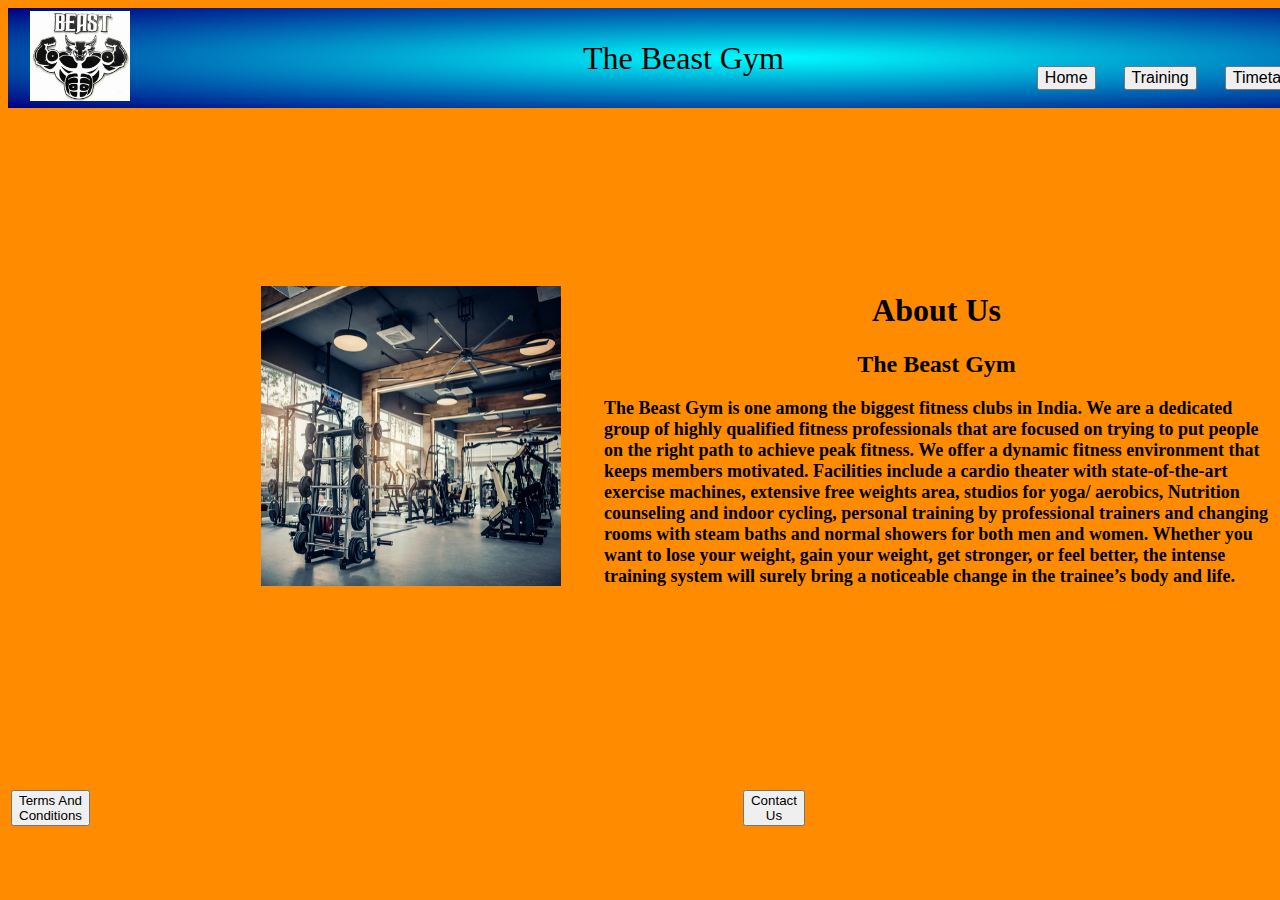
==== AbtUs.html @ 2ab9a661 "upload" ====
<!DOCTYPE html>
<html lang="en">
<head>
    <meta charset="UTF-8">
    <meta http-equiv="X-UA-Compatible" content="IE=edge">
    <meta name="viewport" content="width=device-width, initial-scale=1.0">
    <meta name="author" content="Group RAP">
    <link href="AbtUs.css" rel="stylesheet">
    <title>About Us</title>
</head>
<body bgcolor="darkorange">
    <table border="0" style="background-image: radial-gradient(cyan,navy);width:max-content;">
        <tr>
            <td style="padding-left: 20px;"><img src="Assests/Head.jpg" width="100px" height="90px"></td>
            <td class="wid" height="70px" style="font-size:200%;padding-left:450px;">The Beast Gym</td>
            <td style="padding-top:40px;padding-left:250px;"><button onclick="document.location='Home.html' "style="font-size:100%;">Home</button></td>
            <td style="padding-top:40px;padding-left:25px;"><button onclick="document.location='' "style="font-size:100%;">Training</button></td>
            <td style="padding-top:40px;padding-left:25px;"><button onclick="document.location=''"style="font-size:100%;">Timetable</button></td>
            <td style="padding-top:40px;padding-left:25px;"><button onclick="document.location=''"style="font-size:100%;">Nutrition</button></td>
            <td style="padding-top:40px;padding-left:25px;"><button onclick="document.location=''"style="font-size:100%;">Gallery</button></td>
            </tr>
            </table>
            <table class="tb" border="0">
                <tr>
                    <td><img src="Assests/abt.jpg" height="300px"width="300px"></td>
                    <td style="align-content: center;padding-left: 40px">
                        <h1>About Us</h1>
                        <h2>The Beast Gym</h5>
                        <p>The Beast Gym is one among the biggest fitness clubs in India. We are a dedicated group of highly qualified fitness professionals that are focused on trying to put people on the right path to achieve peak fitness. We offer a dynamic fitness environment that keeps members motivated. Facilities include a cardio theater with state-of-the-art exercise machines, extensive free weights area, studios for yoga/ aerobics, Nutrition counseling and indoor cycling, personal training by professional trainers and changing rooms with steam baths and normal showers for both men and women. Whether you want to lose your weight, gain your weight, get stronger, or feel better, the intense training system will surely bring a noticeable change in the trainee’s body and life.</p>
                    </td>
                </tr>
            </table>
            <table border="0" >
                <tr>
                    <td class="tc1"><a href=""><button>Terms And Conditions</button></a></td>
                    <td class="tc2"><a href="Contact Us.html"><button>Contact Us</button></a></td>
                    <td class="tc3"><a href=""><button>Privacy Policy</button></a></td>
                </tr>
            </table>
</body>
</html>
---- AbtUs.css ----
.tb{
    padding-top: 160PX;
    padding-left: 250px;
}
.wid{
    width:fit-content;
}
p{
    font-size: large;
    font-weight: bold
}
h1{
    text-align: center;
}
h2{
    text-align: center;
}
.tc1{
    padding-top: 180px;
    width: max-content;

}
.tc2{
    padding-top: 180px;
    padding-left: 650px;
    width: max-content;

}
.tc3{
    padding-top: 180px;
    padding-left: 650px;
    width: max-content;
}
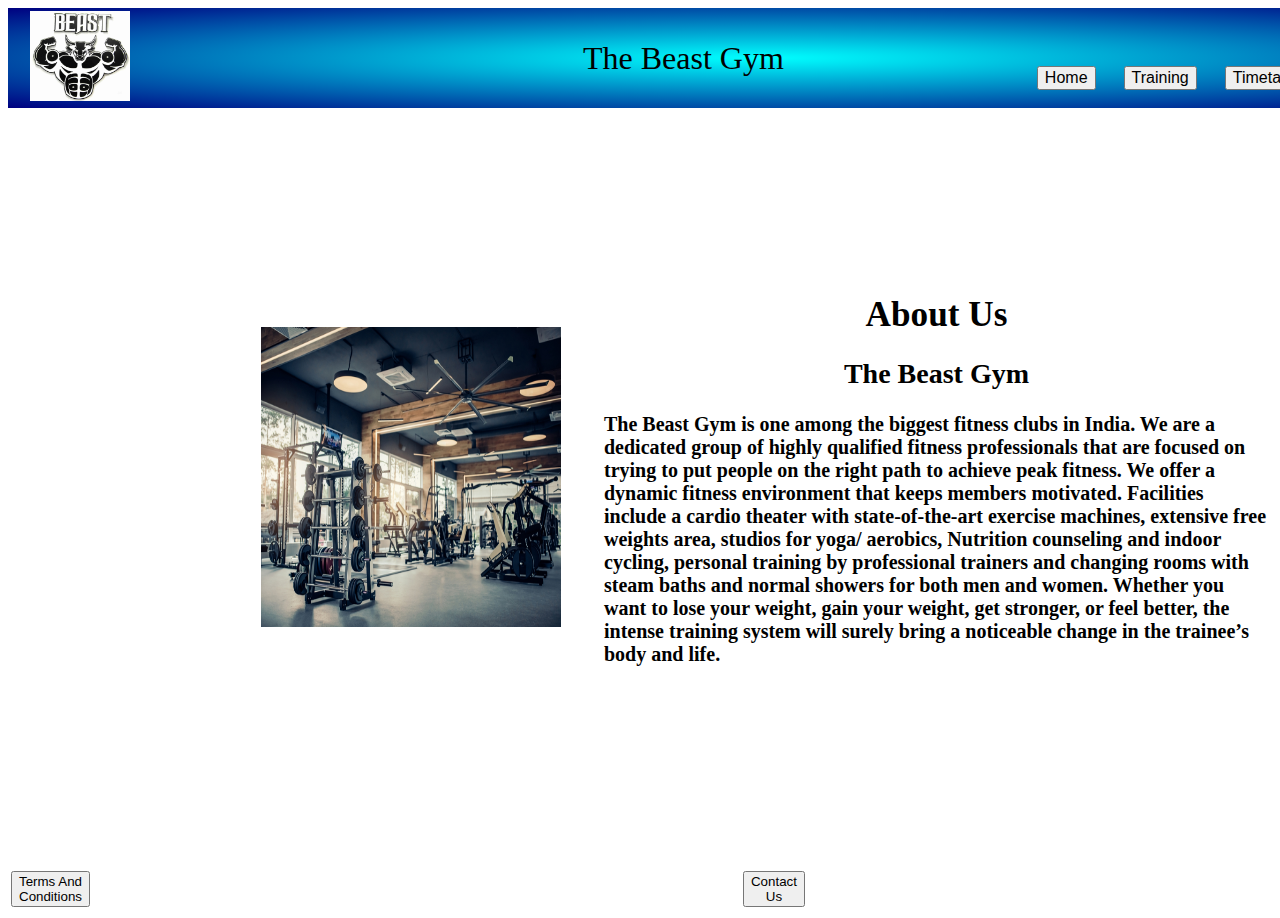
==== commit a71d35c1: "change" ====
--- a/AbtUs.html
+++ b/AbtUs.html
@@ -5,10 +5,48 @@
     <meta http-equiv="X-UA-Compatible" content="IE=edge">
     <meta name="viewport" content="width=device-width, initial-scale=1.0">
     <meta name="author" content="Group RAP">
-    <link href="AbtUs.css" rel="stylesheet">
     <title>About Us</title>
+    <style>
+        body{
+            background-repeat: no-repeat;
+        }
+        .tb{
+    padding-top: 160PX;
+    padding-left: 250px;
+}
+.wid{
+    width:fit-content;
+}
+p{
+    font-size: large;
+    font-weight: bold
+}
+h1{
+    text-align: center;
+}
+h2{
+    text-align: center;
+}
+.tc1{
+    padding-top: 180px;
+    width: max-content;
+
+}
+.tc2{
+    padding-top: 180px;
+    padding-left: 650px;
+    width: max-content;
+
+}
+.tc3{
+    padding-top: 180px;
+    padding-left: 650px;
+    width: max-content;
+}
+
+    </style>
 </head>
-<body bgcolor="darkorange">
+<body >
     <table border="0" style="background-image: radial-gradient(cyan,navy);width:max-content;">
         <tr>
             <td style="padding-left: 20px;"><img src="Assests/Head.jpg" width="100px" height="90px"></td>
@@ -23,10 +61,10 @@
             <table class="tb" border="0">
                 <tr>
                     <td><img src="Assests/abt.jpg" height="300px"width="300px"></td>
-                    <td style="align-content: center;padding-left: 40px">
-                        <h1>About Us</h1>
-                        <h2>The Beast Gym</h5>
-                        <p>The Beast Gym is one among the biggest fitness clubs in India. We are a dedicated group of highly qualified fitness professionals that are focused on trying to put people on the right path to achieve peak fitness. We offer a dynamic fitness environment that keeps members motivated. Facilities include a cardio theater with state-of-the-art exercise machines, extensive free weights area, studios for yoga/ aerobics, Nutrition counseling and indoor cycling, personal training by professional trainers and changing rooms with steam baths and normal showers for both men and women. Whether you want to lose your weight, gain your weight, get stronger, or feel better, the intense training system will surely bring a noticeable change in the trainee’s body and life.</p>
+                    <td style="align-content: center;padding-left: 40px;">
+                        <h1 style="font-size: 220%;">About Us</h1>
+                        <h2 style="font-size: 175%;">The Beast Gym</h5>
+                        <p style="font-size:125% ;">The Beast Gym is one among the biggest fitness clubs in India. We are a dedicated group of highly qualified fitness professionals that are focused on trying to put people on the right path to achieve peak fitness. We offer a dynamic fitness environment that keeps members motivated. Facilities include a cardio theater with state-of-the-art exercise machines, extensive free weights area, studios for yoga/ aerobics, Nutrition counseling and indoor cycling, personal training by professional trainers and changing rooms with steam baths and normal showers for both men and women. Whether you want to lose your weight, gain your weight, get stronger, or feel better, the intense training system will surely bring a noticeable change in the trainee’s body and life.</p>
                     </td>
                 </tr>
             </table>
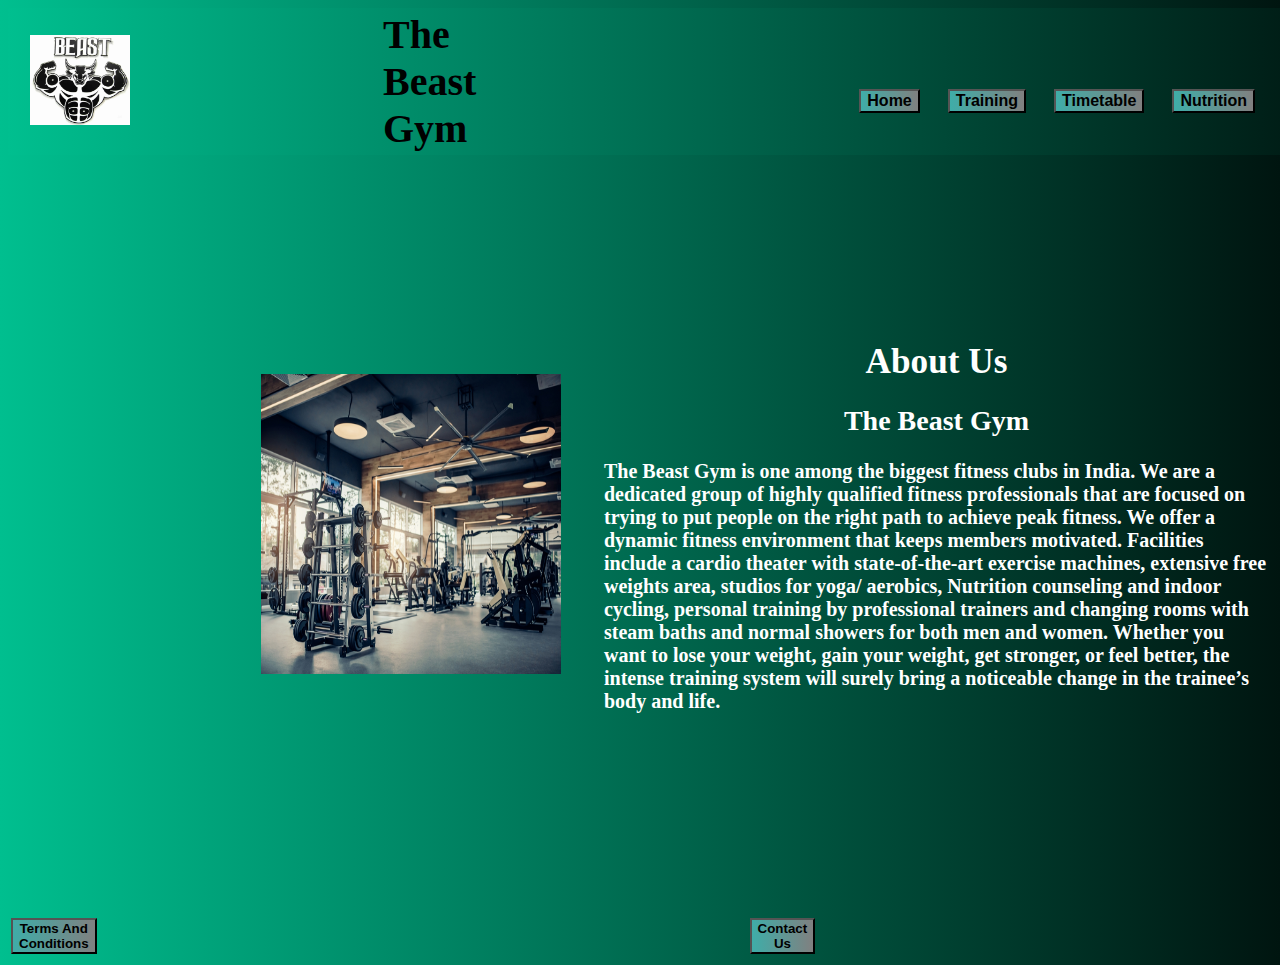
==== commit e14a9b4c: "update" ====
--- a/AbtUs.html
+++ b/AbtUs.html
@@ -7,15 +7,22 @@
     <meta name="author" content="Group RAP">
     <title>About Us</title>
     <style>
+        button{
+            background: #808080;  /* fallback for old browsers */
+background: -webkit-linear-gradient(to right, #3fada8, #808080);  /* Chrome 10-25, Safari 5.1-6 */
+background: linear-gradient(to right, #3fada8, #808080); /* W3C, IE 10+/ Edge, Firefox 16+, Chrome 26+, Opera 12+, Safari 7+ */
+font-weight: bold;
+        }
         body{
             background-repeat: no-repeat;
         }
         .tb{
+            color:white;
     padding-top: 160PX;
     padding-left: 250px;
 }
 .wid{
-    width:fit-content;
+    width:max-content;
 }
 p{
     font-size: large;
@@ -46,12 +53,18 @@
 
     </style>
 </head>
-<body >
-    <table border="0" style="background-image: radial-gradient(cyan,navy);width:max-content;">
+<body style="background: #00bf8f;  /* fallback for old browsers */
+background: -webkit-linear-gradient(to left, #001510, #00bf8f);  /* Chrome 10-25, Safari 5.1-6 */
+background: linear-gradient(to left, #001510, #00bf8f); /* W3C, IE 10+/ Edge, Firefox 16+, Chrome 26+, Opera 12+, Safari 7+ */
+">
+    <table border="0" style=" background: #00bf8f;  /* fallback for old browsers */
+    background: -webkit-linear-gradient(to left, #001510, #00bf8f);  /* Chrome 10-25, Safari 5.1-6 */
+    background: linear-gradient(to left, #001510, #00bf8f); /* W3C, IE 10+/ Edge, Firefox 16+, Chrome 26+, Opera 12+, Safari 7+ */
+    ">
         <tr>
             <td style="padding-left: 20px;"><img src="Assests/Head.jpg" width="100px" height="90px"></td>
-            <td class="wid" height="70px" style="font-size:200%;padding-left:450px;">The Beast Gym</td>
-            <td style="padding-top:40px;padding-left:250px;"><button onclick="document.location='Home.html' "style="font-size:100%;">Home</button></td>
+            <td class="wid" height="70px" style="font-size:200%;padding-left:250px; font-weight: bolder; font-size: 250%;">The Beast Gym</td>
+            <td style="padding-top:40px;padding-left:380px;"><button onclick="document.location='Home.html' "style="font-size:100%;">Home</button></td>
             <td style="padding-top:40px;padding-left:25px;"><button onclick="document.location='' "style="font-size:100%;">Training</button></td>
             <td style="padding-top:40px;padding-left:25px;"><button onclick="document.location=''"style="font-size:100%;">Timetable</button></td>
             <td style="padding-top:40px;padding-left:25px;"><button onclick="document.location=''"style="font-size:100%;">Nutrition</button></td>
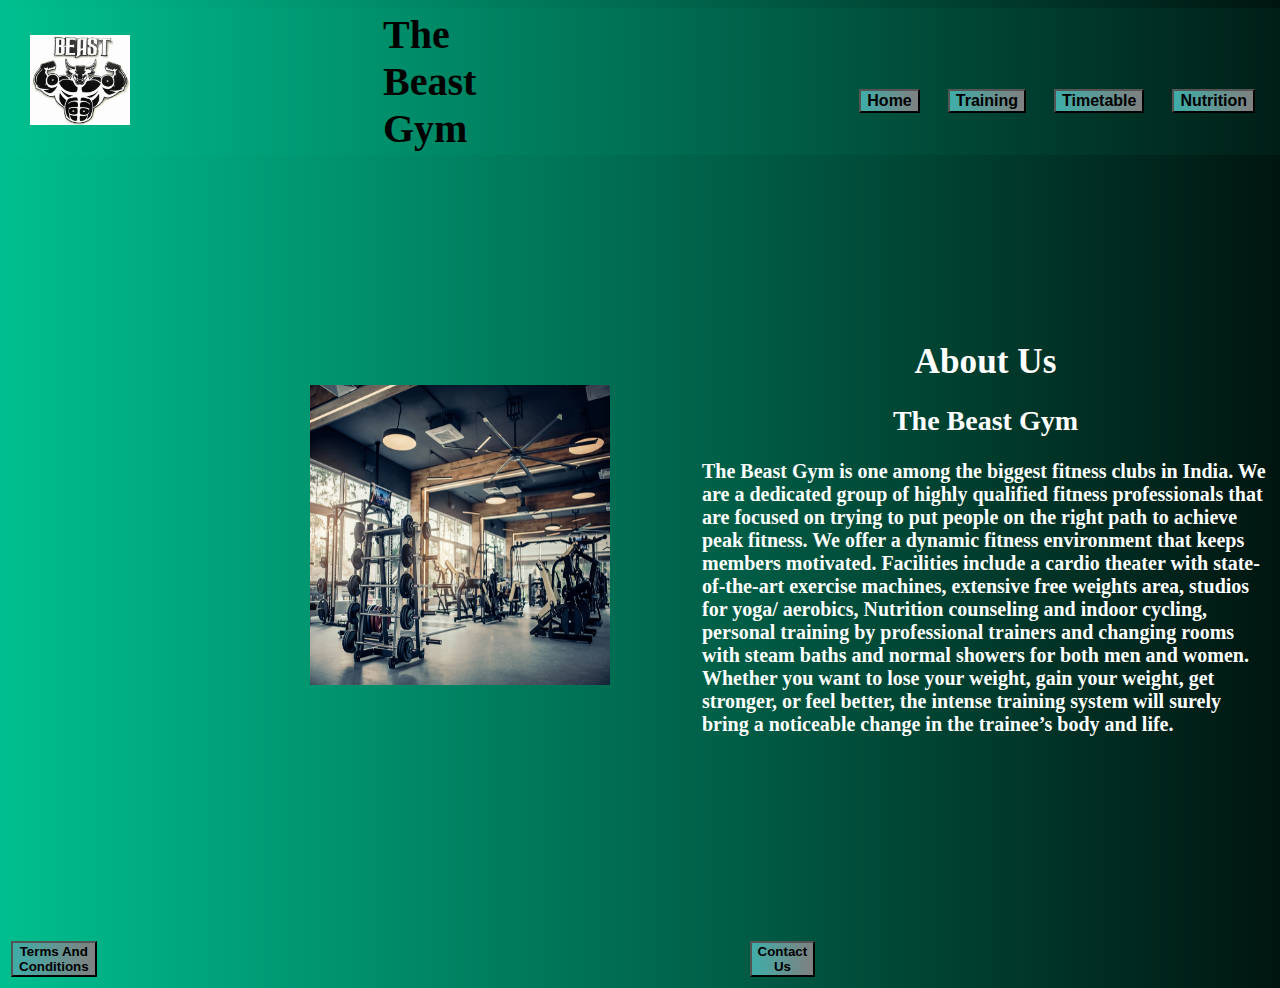
==== commit 65898f24: "best" ====
--- a/AbtUs.html
+++ b/AbtUs.html
@@ -7,6 +7,15 @@
     <meta name="author" content="Group RAP">
     <title>About Us</title>
     <style>
+                .zoom {
+  padding: 50px;
+  transition: transform .4s; /* Animation */
+  margin: 0 auto;
+}
+
+.zoom:hover {
+  transform: scale(1.2); /* (150% zoom - Note: if the zoom is too large, it will go outside of the viewport) */
+}
         button{
             background: #808080;  /* fallback for old browsers */
 background: -webkit-linear-gradient(to right, #3fada8, #808080);  /* Chrome 10-25, Safari 5.1-6 */
@@ -67,13 +76,13 @@
             <td style="padding-top:40px;padding-left:380px;"><button onclick="document.location='Home.html' "style="font-size:100%;">Home</button></td>
             <td style="padding-top:40px;padding-left:25px;"><button onclick="document.location='' "style="font-size:100%;">Training</button></td>
             <td style="padding-top:40px;padding-left:25px;"><button onclick="document.location=''"style="font-size:100%;">Timetable</button></td>
-            <td style="padding-top:40px;padding-left:25px;"><button onclick="document.location=''"style="font-size:100%;">Nutrition</button></td>
+            <td style="padding-top:40px;padding-left:25px;"><button onclick="document.location='ntr.html'"style="font-size:100%;">Nutrition</button></td>
             <td style="padding-top:40px;padding-left:25px;"><button onclick="document.location=''"style="font-size:100%;">Gallery</button></td>
             </tr>
             </table>
             <table class="tb" border="0">
                 <tr>
-                    <td><img src="Assests/abt.jpg" height="300px"width="300px"></td>
+                    <td class="zoom"><img src="Assests/abt.jpg" height="300px"width="300px"></td>
                     <td style="align-content: center;padding-left: 40px;">
                         <h1 style="font-size: 220%;">About Us</h1>
                         <h2 style="font-size: 175%;">The Beast Gym</h5>
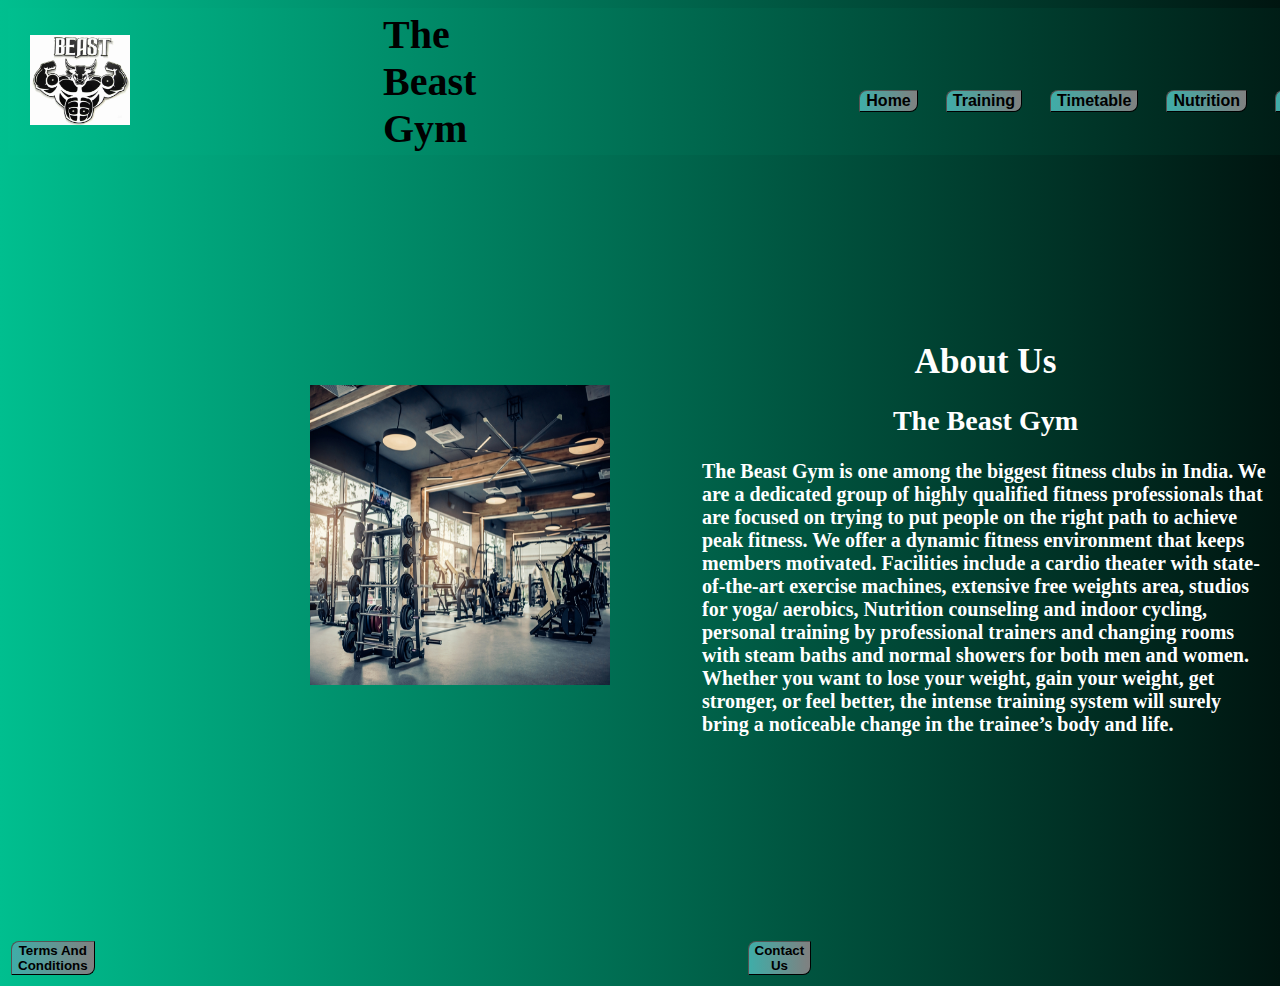
==== commit 5c2ab825: "design" ====
--- a/AbtUs.html
+++ b/AbtUs.html
@@ -17,10 +17,14 @@
   transform: scale(1.2); /* (150% zoom - Note: if the zoom is too large, it will go outside of the viewport) */
 }
         button{
-            background: #808080;  /* fallback for old browsers */
-background: -webkit-linear-gradient(to right, #3fada8, #808080);  /* Chrome 10-25, Safari 5.1-6 */
+            border-width:0.1px ;
+        border-radius:8px 0 8px 0;
 background: linear-gradient(to right, #3fada8, #808080); /* W3C, IE 10+/ Edge, Firefox 16+, Chrome 26+, Opera 12+, Safari 7+ */
 font-weight: bold;
+        }
+        button:hover{
+            background: linear-gradient(to left, #001510, #00bf8f);
+            
         }
         body{
             background-repeat: no-repeat;
@@ -59,6 +63,15 @@
     padding-left: 650px;
     width: max-content;
 }
+.zoom1 {
+  padding-top:50px;
+  transition: transform .4s; /* Animation */
+  margin: 0 auto;
+}
+
+.zoom1:hover {
+  transform: scale(1.1); /* (150% zoom - Note: if the zoom is too large, it will go outside of the viewport) */
+}
 
     </style>
 </head>
@@ -73,11 +86,11 @@
         <tr>
             <td style="padding-left: 20px;"><img src="Assests/Head.jpg" width="100px" height="90px"></td>
             <td class="wid" height="70px" style="font-size:200%;padding-left:250px; font-weight: bolder; font-size: 250%;">The Beast Gym</td>
-            <td style="padding-top:40px;padding-left:380px;"><button onclick="document.location='Home.html' "style="font-size:100%;">Home</button></td>
-            <td style="padding-top:40px;padding-left:25px;"><button onclick="document.location='' "style="font-size:100%;">Training</button></td>
-            <td style="padding-top:40px;padding-left:25px;"><button onclick="document.location=''"style="font-size:100%;">Timetable</button></td>
-            <td style="padding-top:40px;padding-left:25px;"><button onclick="document.location='ntr.html'"style="font-size:100%;">Nutrition</button></td>
-            <td style="padding-top:40px;padding-left:25px;"><button onclick="document.location=''"style="font-size:100%;">Gallery</button></td>
+            <td class="zoom1" style="padding-top:40px;padding-left:380px;"><button onclick="document.location='Home.html' "style="font-size:100%;">Home</button></td>
+            <td class="zoom1" style="padding-top:40px;padding-left:25px;"><button onclick="document.location='' "style="font-size:100%;">Training</button></td>
+            <td class="zoom1" style="padding-top:40px;padding-left:25px;"><button onclick="document.location=''"style="font-size:100%;">Timetable</button></td>
+            <td class="zoom1" style="padding-top:40px;padding-left:25px;"><button onclick="document.location='ntr.html'"style="font-size:100%;">Nutrition</button></td>
+            <td class="zoom1" style="padding-top:40px;padding-left:25px;"><button onclick="document.location=''"style="font-size:100%;">Gallery</button></td>
             </tr>
             </table>
             <table class="tb" border="0">
